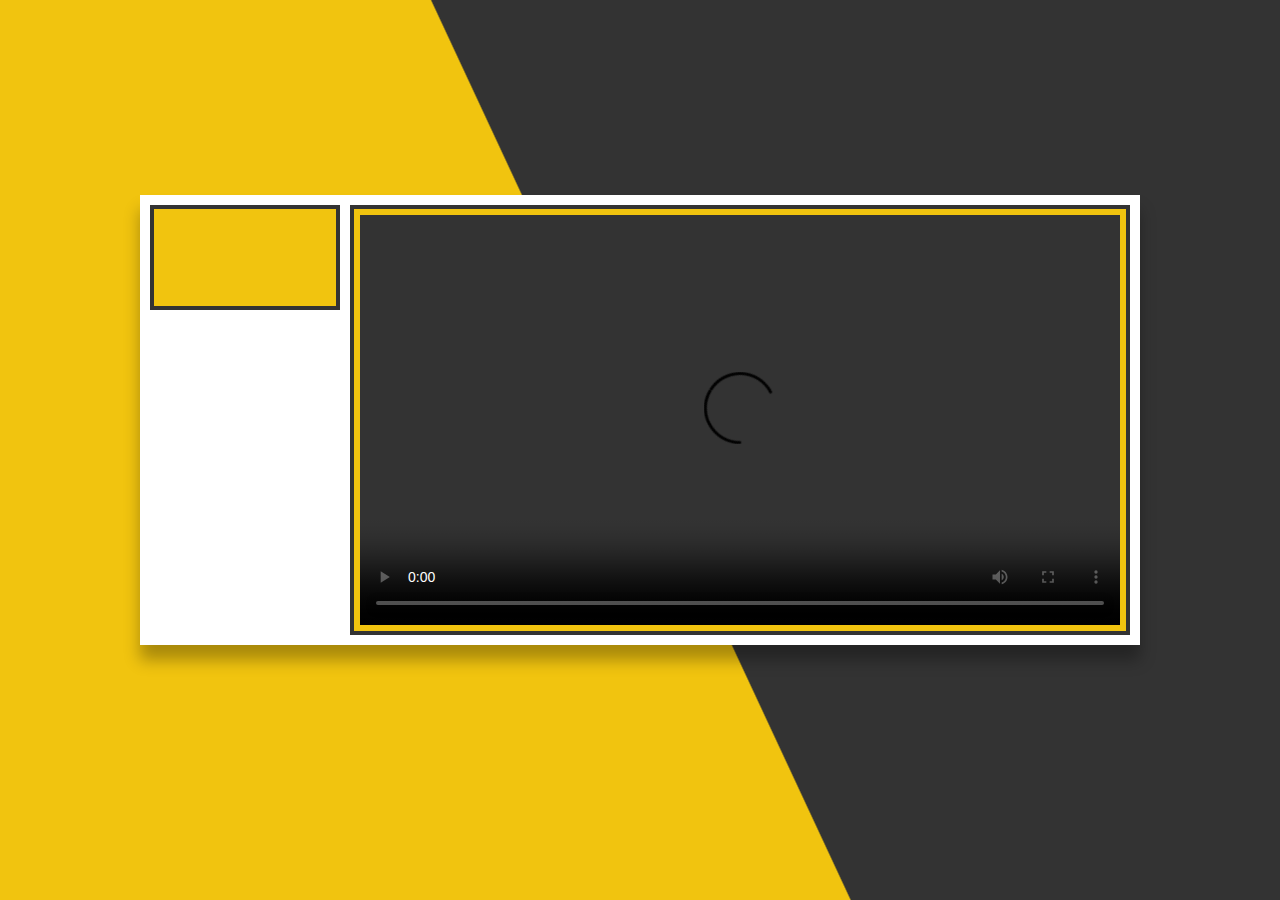
==== index.html @ 7855c7a5 "edited file location" ====
<!DOCTYPE html>
<html lang="en">
  <head>
    <meta charset="UTF-8" />
    <meta http-equiv="X-UA-Compatible" content="IE=edge" />
    <meta name="viewport" content="width=device-width, initial-scale=1.0" />
    <title>Video Gallery</title>
    <link rel="stylesheet" href="style.css" />
    <link rel="icon" href="videos/logo.png">

  </head>
  <body>
    <div class="container">
      <div class="video-list">
        <video class="active" src="videos\vid1.mp4"></video>
        <video src="videos\vid2.mp4"></video>
        <video src="videos\vid3.mp4"></video>
        <video src="videos\vid5.mp4"></video>

      </div>

      <div class="main-video">
        <video src="videos\vid1.mp4" controls></video>
      </div>
    </div>

    <!--jquery cdn link>-->
    <script src="https://cdnjs.cloudflare.com/ajax/libs/jquery/3.6.0/jquery.min.js"></script>

    <script>
      $(document).ready(function () {
        $(".video-list video").click(function () {
          $(".main-video video").attr("src", $(this).attr("src"));
          $(".video-list video").removeClass("active");
          $(this).addClass("active");
        });
      });
    </script>
  </body>
</html>
---- style.css ----
* {
  margin: 0;
  padding: 0;
  box-sizing: border-box;
  transition: 0.2s linear;
}

body {
  min-height: 100vh;
  display: flex;
  align-items: center;
  justify-content: center;
  padding-bottom: 60px;
  overflow: hidden;
  background: linear-gradient(65deg, #f1c40f 50%, #333 50.1%);
}

.container {
  background: #fff;
  height: 450px;
  width: 1000px;
  display: flex;
  box-shadow: 0 15px 15px rgba(0, 0, 0, 0.3);
}

.container .video-list {
  position: relative;
  width: 20%;
  padding: 10px;
  padding-right: 0;
}

.container .video-list video {
  width: 100%;
  height: 105px;
  object-fit: cover;
  padding: 10px;
  cursor: pointer;
}

.container .video-list video.active,
.container .video-list video:hover {
  background: #f1c40f;
  box-shadow: 0 0 0 4px #333 inset;
}

.container .main-video {
  width: 80%;
  padding: 10px;
}

.container .main-video video {
  width: 100%;
  height: 100%;
  padding: 10px;
  outline: none;
  background: #f1c40f;
  box-shadow: 0 0 0 4px #333 inset;
}
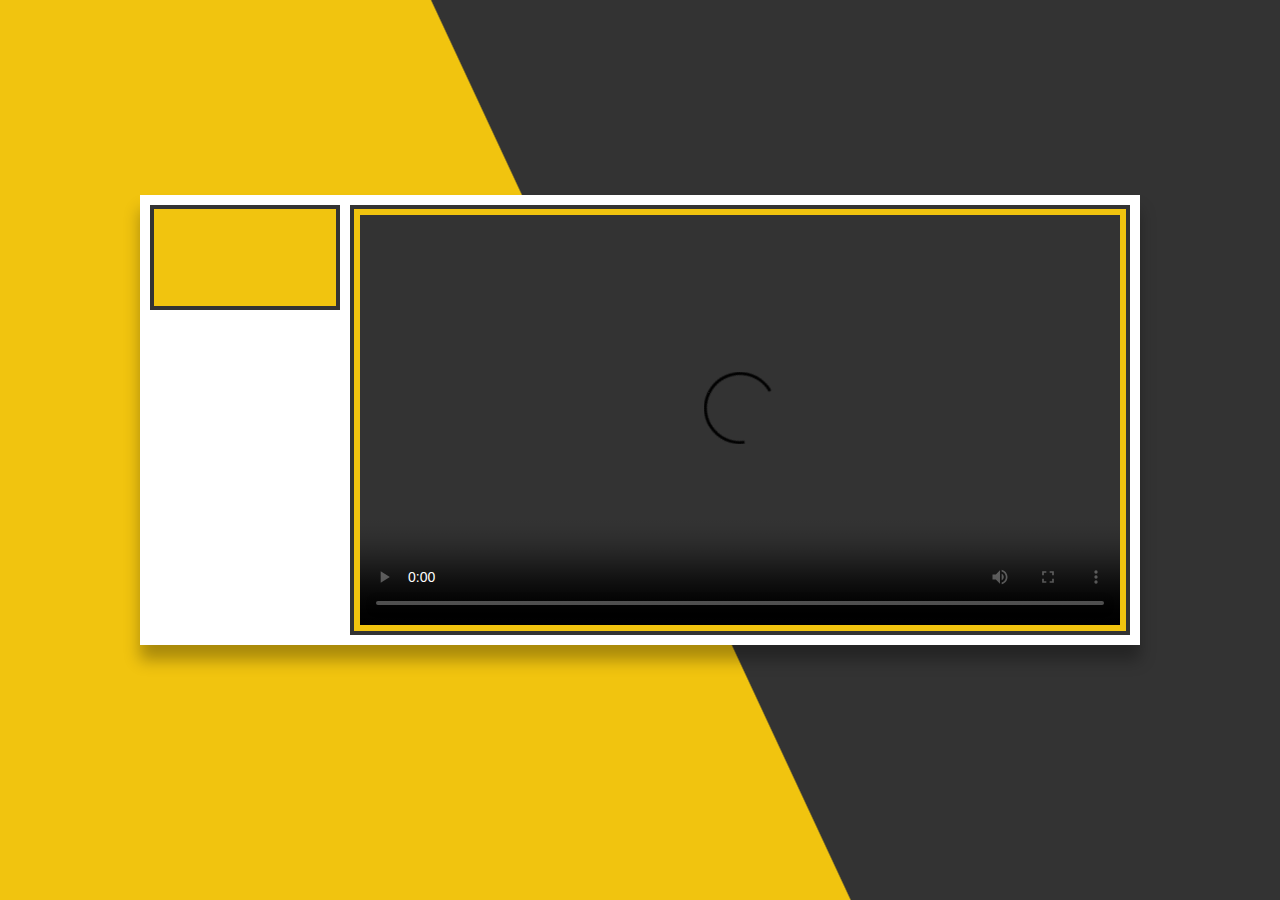
==== commit 095ab65a: "added overlfow auto to add scroll bar" ====
--- a/index.html
+++ b/index.html
@@ -15,6 +15,7 @@
         <video class="active" src="videos\vid1.mp4"></video>
         <video src="videos\vid2.mp4"></video>
         <video src="videos\vid3.mp4"></video>
+        <video src="videos\vid4.mp4"></video>
         <video src="videos\vid5.mp4"></video>
 
       </div>
--- a/style.css
+++ b/style.css
@@ -28,6 +28,7 @@
   width: 20%;
   padding: 10px;
   padding-right: 0;
+  overflow: auto;
 }
 
 .container .video-list video {
